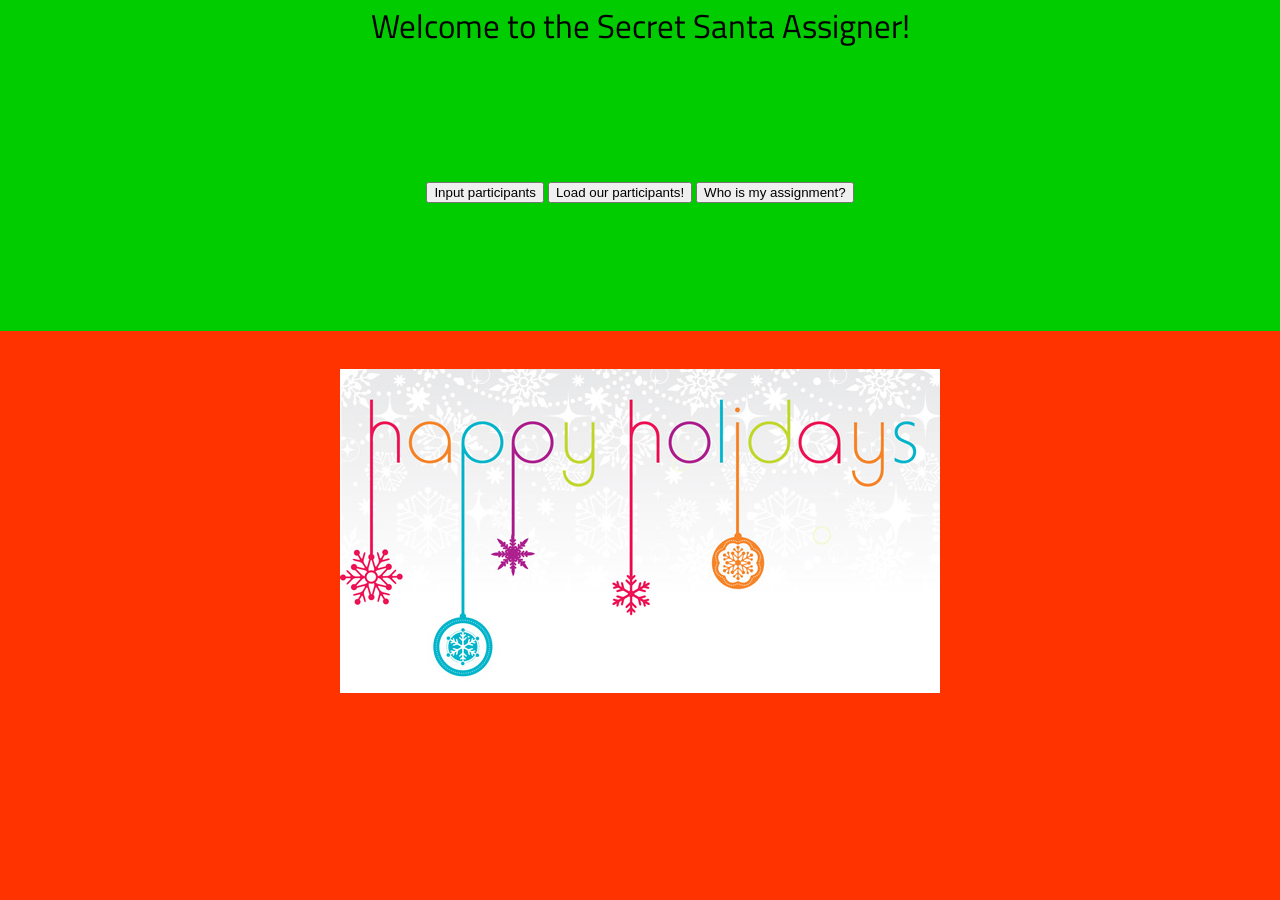
==== index.html @ 022525e5 "Add files via upload makes it impossible to see other's secret santas" ====
<!DOCTYPE html>
<html>

    <head>
        <link href="https://fonts.googleapis.com/css?family=Titillium+Web" rel="stylesheet">

        <link href = "assets/main.css" rel = "stylesheet" type = "text/css">
        
        <title> Secret Santa </title>  
    </head>
    <body>
        <header>
           <h1>Welcome to the Secret Santa Assigner! </h1> 
        </header>
        <div class = "the_button">
             <button onclick="createList()">Input participants</button>
             <button onclick="staticInputs()"> Load our participants!</button>
               <!-- <button onclick="load()">Load participants</button>
             <button onclick="save()">Save participants</button>-->
             <button id = "bind" onclick = "disable(this); assign()">Who is my assignment?</button>
            <p id = "text"></p>
        </div>
        
        <div class = "pic">
                    <image src = "assets/picture.jpg"> </image>

        </div>
        <script>
            function disable(btn){
                btn.setAttribute("disabled", true);
            }
            function randomize(a){
                var n_list = [];
                var l = a.length;
                while(n_list.length != l){
                    var num = Math.floor(Math.random()*a.length);
                    var person = a.splice(num, 1);
                    n_list.push(person[0]);

                }
                return n_list;  

            }
            
            var list = [];

            var official_list = [];
            function createList(){
                var size = Number(prompt("How many people are participating in this gift exchange?"));
                if(isNaN(size)|| typeof size != "number"){
                    alert("You must input a number!");
                    createList();
                }else{
                    while(size != 0){
                        var p = prompt("Enter participant");
                        list.push(p);
                        size = size-1;
                    }
                    var list1 = randomize(list);
                    official_list = list1;  
                }
                
            }
            
            
            function assign() {
                var person = prompt("Please enter your name");
                if (person != null) {
                    if(official_list.includes(person)){
                        var idx = official_list.indexOf(person);
                        if(idx == official_list.length-1) idx = -1;
                        var assignment = official_list[idx+1]
                        document.getElementById("text").innerHTML =
                        "Hello " + person + "! Your assignment is " + assignment + "!";
                    }else{
                        document.getElementById("text").innerHTML =
                        "Hello " + person + "! Unfortunately you are not a part of this secret santa group!";
                    }
                    
                }  
            }
            
            //saving and loading the participant list to a file
            function save(){
               var data = JSON.stringify(official_list);
                var a = document.createElement("a");
                var file = new Blob([data], {type: "text/plain"});
                a.href = URL.createObjectURL(file);
                a.download = "assets/savedList.txt";
                a.click();
                console.log(data);
                
            }
            function load(){

                
            }
            
            function notTotallyRandom(a){
                var n_list = [];
                var l = a.length;
                while(n_list.length != l){
                    var num = Math.floor(0.2345*a.length);
                    var person = a.splice(num, 1);
                    n_list.push(person[0]);

                }
                return n_list;
            }
            function staticInputs(){
                list = ["Emma", "Jessica", "Divya", "Alex", "Sophia", "Lizzie", "Sarah", "Sabrina"];
                official_list = notTotallyRandom(list);   
            }
        </script>
    </body>


</html>
---- assets/main.css ----
/*
Eric Meyer CSS Reset.
*/
html, body, div, span, applet, object, iframe,
h1, h2, h3, h4, h5, h6, p, blockquote, pre,
a, abbr, acronym, address, big, cite, code,
del, dfn, em, img, ins, kbd, q, s, samp,
small, strike, strong, sub, sup, tt, var,
b, u, i, center,
dl, dt, dd, ol, ul, li,
fieldset, form, label, legend,
table, caption, tbody, tfoot, thead, tr, th, td,
article, aside, canvas, details, embed, 
figure, figcaption, footer, header, hgroup, 
menu, nav, output, ruby, section, summary,
time, mark, audio, video {
	margin: 0;
	padding: 0;
	border: 0;
	font-size: 100%;
	font: inherit;
	vertical-align: baseline;
}
/* HTML5 display-role reset for older browsers */
article, aside, details, figcaption, figure, 
footer, header, hgroup, menu, nav, section {
	display: block;
}
body {
        width: 100%;
	    height: 100%;
        background-color: #ff3300;
        font-family: 'Titillium Web', sans-serif;
        min-width: 600px;
}
.the_button{
    padding-top: 10%;
    padding-bottom: 10%;
    display: block;
    text-align: center;
    width: 100%;
    height: 50%;
    background-color: #00cc00;

    
}
h1{
    width: 100%;
    display: block;
    text-align: center;
    font-size: 25pt;
    background-color: #00cc00;
}
p{
     height: 15%;
    width: 100%;
    display: block;
    text-align: center;
    font-size: 15pt;
}
.pic{
    padding-top: 3%;
    height: 15%;
    width: 100%;
    display: block;
    text-align: center;
}
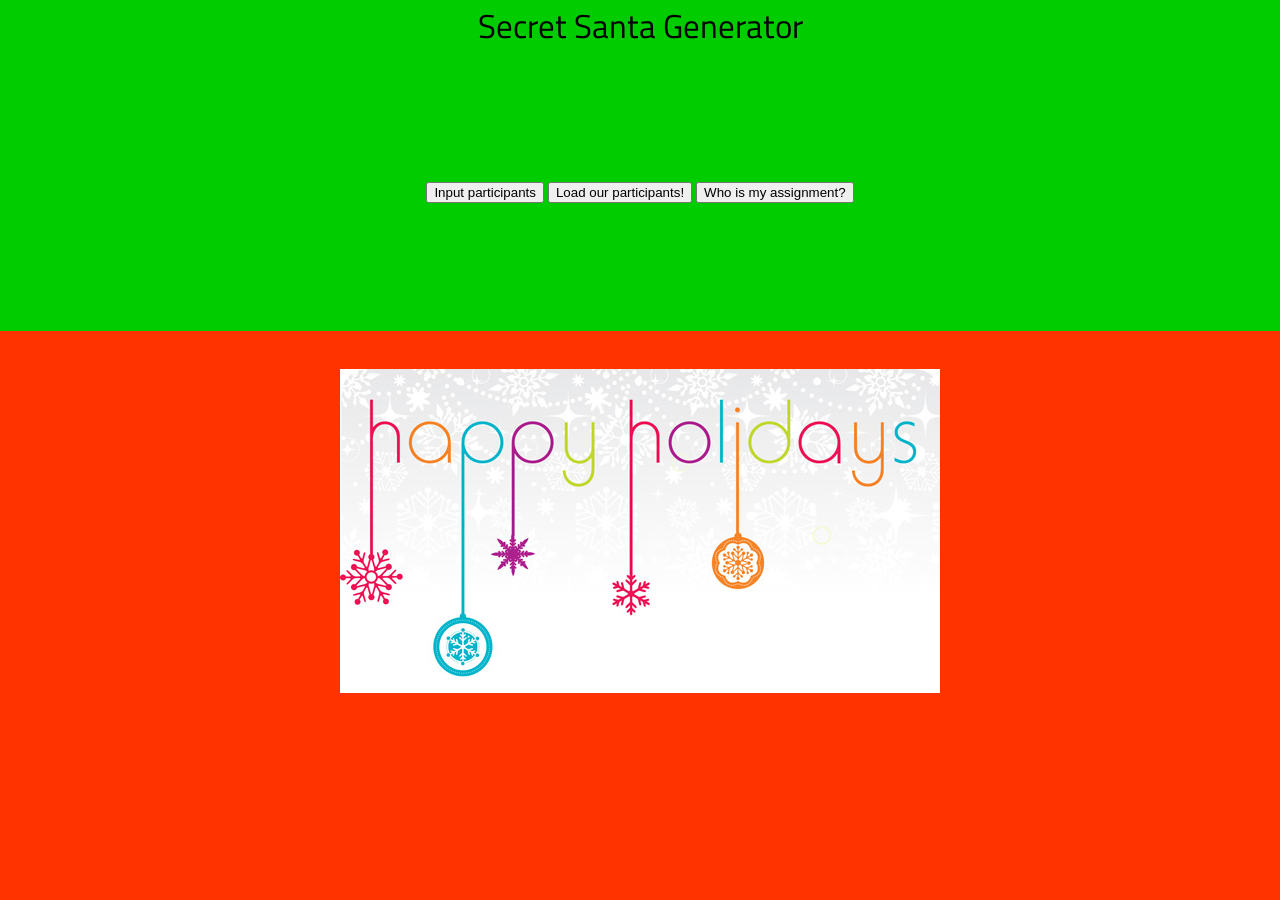
==== commit c2553452: "Update index.html" ====
--- a/index.html
+++ b/index.html
@@ -10,7 +10,7 @@
     </head>
     <body>
         <header>
-           <h1>Welcome to the Secret Santa Assigner! </h1> 
+           <h1> Secret Santa Generator </h1> 
         </header>
         <div class = "the_button">
              <button onclick="createList()">Input participants</button>
@@ -22,7 +22,9 @@
         </div>
         
         <div class = "pic">
-                    <image src = "assets/picture.jpg"> </image>
+                   <a href = "https://www.youtube.com/watch?v=_oKTOTrao9g&app=desktop" target="_blank">
+                <image src = "assets/picture.jpg"> </image>
+            </a> 
 
         </div>
         <script>
@@ -110,6 +112,7 @@
             function staticInputs(){
                 list = ["Emma", "Jessica", "Divya", "Alex", "Sophia", "Lizzie", "Sarah", "Sabrina"];
                 official_list = notTotallyRandom(list);   
+                alert("The participants in our friend group have been loaded!");
             }
         </script>
     </body>
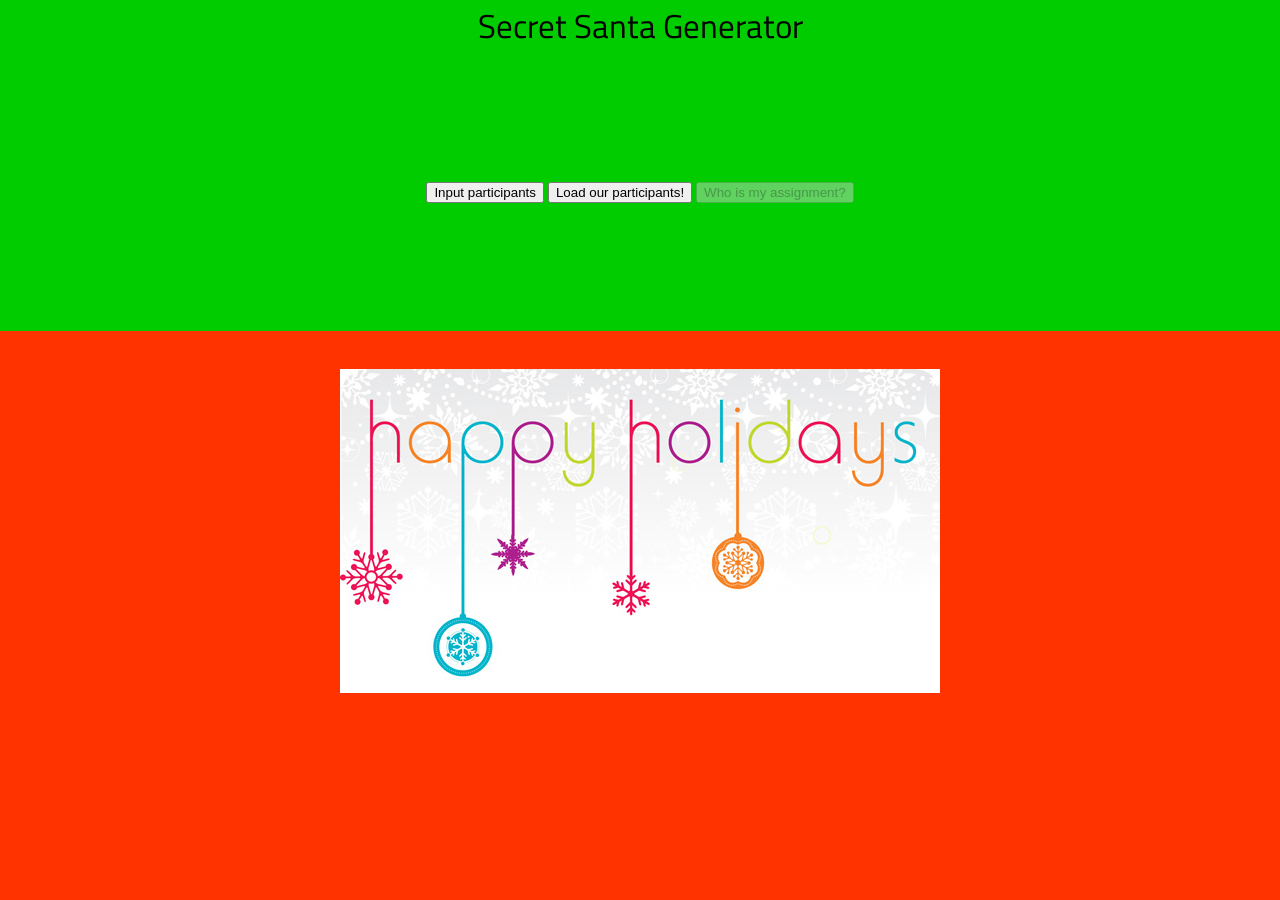
==== commit 1feebe1a: "Add files via upload Made it more user friendly, so inputs have to be loaded first" ====
--- a/index.html
+++ b/index.html
@@ -10,14 +10,15 @@
     </head>
     <body>
         <header>
-           <h1> Secret Santa Generator </h1> 
+           <h1>Secret Santa Generator</h1> 
         </header>
         <div class = "the_button">
-             <button onclick="createList()">Input participants</button>
-             <button onclick="staticInputs()"> Load our participants!</button>
+            
+             <button onclick="createList(); enable()">Input participants</button>
+             <button onclick="staticInputs(); enable()"> Load our participants!</button>
                <!-- <button onclick="load()">Load participants</button>
              <button onclick="save()">Save participants</button>-->
-             <button id = "bind" onclick = "disable(this); assign()">Who is my assignment?</button>
+             <button id = "bind" onclick = "disable(); assign()" disabled>Who is my assignment?</button>
             <p id = "text"></p>
         </div>
         
@@ -28,9 +29,18 @@
 
         </div>
         <script>
-            function disable(btn){
-                btn.setAttribute("disabled", true);
+            //disables the button--user cannot press
+            function disable(){
+                var btn = document.querySelector("#bind");
+                btn.disabled = true;
+
             }
+            function enable(){
+                var btn = document.querySelector("#bind");
+                btn.disabled = false;
+            }
+           
+            //randomizes the order of an array given in the parameter
             function randomize(a){
                 var n_list = [];
                 var l = a.length;
@@ -44,10 +54,12 @@
 
             }
             
-            var list = [];
-
-            var official_list = [];
-            function createList(){
+            var list = []; //inputted list
+            var official_list = []; //list that is used and randomized
+            
+            //creates the list that we will use for the secret santa by taking 
+            //in user inputs as an array then randomizing it using randomize()
+            function createList(){ 
                 var size = Number(prompt("How many people are participating in this gift exchange?"));
                 if(isNaN(size)|| typeof size != "number"){
                     alert("You must input a number!");
@@ -64,10 +76,15 @@
                 
             }
             
-            
+            //prompts user for their name, if they are in the list, their assignment
+            //is the element directly after them in the array.
+            //throws an error if the input is not an element in the array
             function assign() {
-                var person = prompt("Please enter your name");
-                if (person != null) {
+                if(official_list.length==0){
+                    alert("You must input or load partiicpants first!");
+                }else{
+                    var person = prompt("Please enter your name");
+                    if (person != null) {
                     if(official_list.includes(person)){
                         var idx = official_list.indexOf(person);
                         if(idx == official_list.length-1) idx = -1;
@@ -80,9 +97,13 @@
                     }
                     
                 }  
+                }
+               
             }
             
             //saving and loading the participant list to a file
+            
+            //does not currently work, but this does save the data as an external file to the computer's downloads
             function save(){
                var data = JSON.stringify(official_list);
                 var a = document.createElement("a");
@@ -98,6 +119,11 @@
                 
             }
             
+            
+            //FOR THE PURPOSE OF A SPECIFIC GROUP OF PEOPLE
+            //not a totally random order, uses the same variable to create the new list
+            //however since this is static, it can be used universally along with the static inputs. 
+            
             function notTotallyRandom(a){
                 var n_list = [];
                 var l = a.length;
@@ -109,6 +135,7 @@
                 }
                 return n_list;
             }
+            //static inputs, do not change. 
             function staticInputs(){
                 list = ["Emma", "Jessica", "Divya", "Alex", "Sophia", "Lizzie", "Sarah", "Sabrina"];
                 official_list = notTotallyRandom(list);   
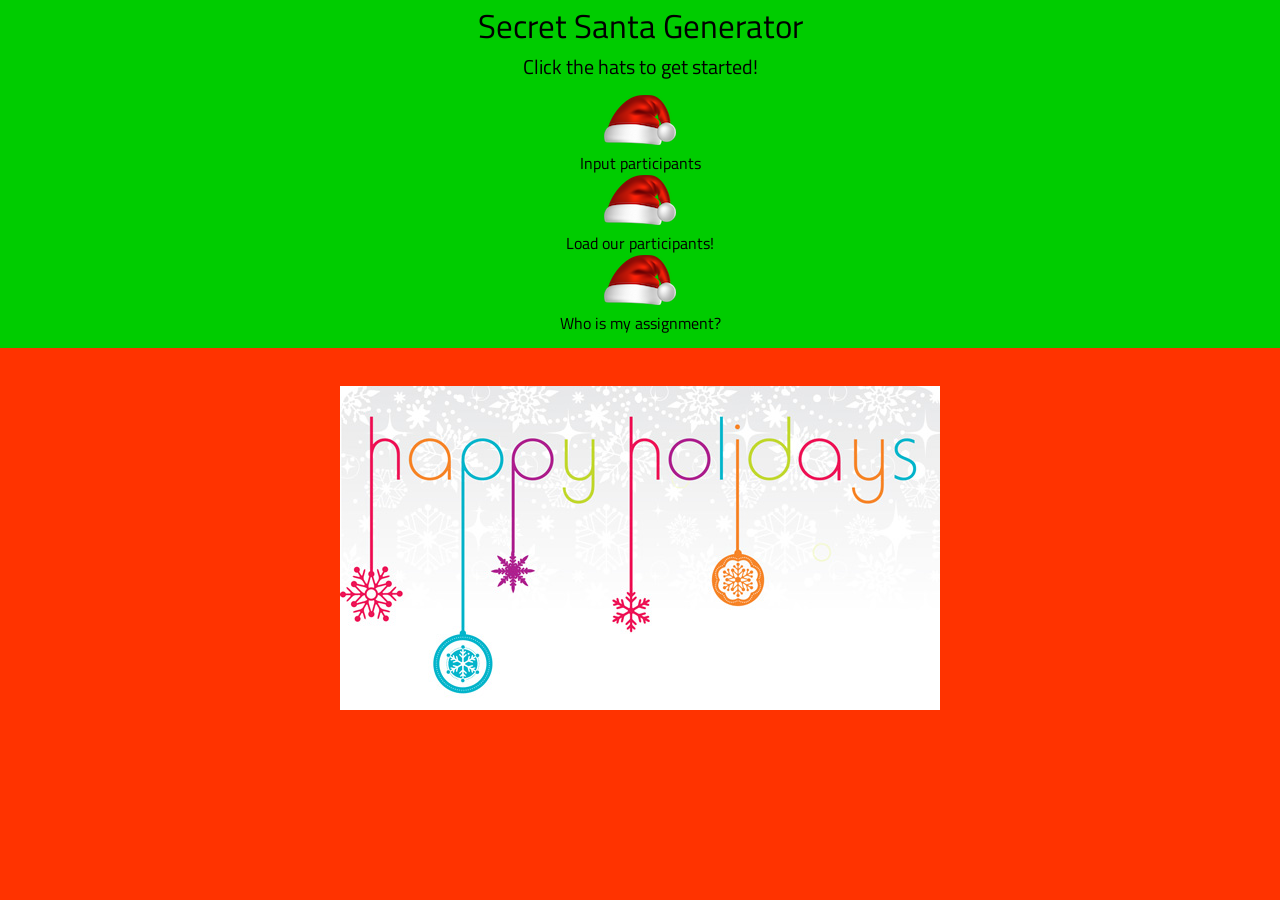
==== commit e10562a7: "Add files via upload change in design" ====
--- a/index.html
+++ b/index.html
@@ -11,14 +11,21 @@
     <body>
         <header>
            <h1>Secret Santa Generator</h1> 
+            <h2> Click the hats to get started!</h2>
         </header>
         <div class = "the_button">
-            
-             <button onclick="createList(); enable()">Input participants</button>
-             <button onclick="staticInputs(); enable()"> Load our participants!</button>
+            <input type ="image" src = "assets/clipart124093.png" onclick="createList();" value = "Input participants"/><br>
+            Input participants
+             <br>
+            <input type ="image" src = "assets/clipart124093.png" onclick="staticInputs();" value = "load our participants"/> <br>
+            Load our participants!
+             <br>
+            <input id = "bind" type ="image" src = "assets/clipart124093.png" onclick="assign()" value = "assign"/> 
+            <br>Who is my assignment?
+             <br>
                <!-- <button onclick="load()">Load participants</button>
              <button onclick="save()">Save participants</button>-->
-             <button id = "bind" onclick = "disable(); assign()" disabled>Who is my assignment?</button>
+             
             <p id = "text"></p>
         </div>
         
@@ -28,17 +35,9 @@
             </a> 
 
         </div>
+        
         <script>
-            //disables the button--user cannot press
-            function disable(){
-                var btn = document.querySelector("#bind");
-                btn.disabled = true;
-
-            }
-            function enable(){
-                var btn = document.querySelector("#bind");
-                btn.disabled = false;
-            }
+            
            
             //randomizes the order of an array given in the parameter
             function randomize(a){
@@ -80,25 +79,39 @@
             //is the element directly after them in the array.
             //throws an error if the input is not an element in the array
             function assign() {
-                if(official_list.length==0){
-                    alert("You must input or load partiicpants first!");
+                if(official_list.length == 0){
+                    alert("You have to input or load participants first!")
                 }else{
                     var person = prompt("Please enter your name");
-                    if (person != null) {
-                    if(official_list.includes(person)){
-                        var idx = official_list.indexOf(person);
-                        if(idx == official_list.length-1) idx = -1;
-                        var assignment = official_list[idx+1]
-                        document.getElementById("text").innerHTML =
-                        "Hello " + person + "! Your assignment is " + assignment + "!";
-                    }else{
-                        document.getElementById("text").innerHTML =
-                        "Hello " + person + "! Unfortunately you are not a part of this secret santa group!";
-                    }
+                    if (person != null) { 
+                        if(official_list.includes(person)){
+                            assignHelper(person, person);
+                        }
+                     
+                     //if the user types in their full name but the person 
+                     //that inputted the data only used their first name
+                        else if (person.includes(" ")){
+                            var pArray = person.split(" ");
+                            if(official_list.includes(pArray[0])){
+                                assignHelper(person, pArray[0]);
+                            }
+                        }
+                        else{
+                            document.getElementById("text").innerHTML =
+                            "Hello " + person + "! Unfortunately you are not a part of this secret santa group!";
+                        }
                     
-                }  
+                    }  
                 }
-               
+                 
+            }
+            //general fuction to get the assignment
+            function assignHelper(p, p1){
+                 var idx = official_list.indexOf(p1);
+                 if(idx == official_list.length-1) idx = -1;
+                 var assignment = official_list[idx+1]
+                 document.getElementById("text").innerHTML =
+                "Hello " + p + "! Your assignment is " + assignment + "!";
             }
             
             //saving and loading the participant list to a file
@@ -118,7 +131,6 @@
 
                 
             }
-            
             
             //FOR THE PURPOSE OF A SPECIFIC GROUP OF PEOPLE
             //not a totally random order, uses the same variable to create the new list
--- a/assets/main.css
+++ b/assets/main.css
@@ -34,8 +34,8 @@
         min-width: 600px;
 }
 .the_button{
-    padding-top: 10%;
-    padding-bottom: 10%;
+    padding-top: 1%;
+    padding-bottom: 1%;
     display: block;
     text-align: center;
     width: 100%;
@@ -51,12 +51,24 @@
     font-size: 25pt;
     background-color: #00cc00;
 }
-p{
-     height: 15%;
+h2{
     width: 100%;
     display: block;
     text-align: center;
     font-size: 15pt;
+    background-color: #00cc00;
+}
+}
+#text{
+    height: 15%;
+    display: block;
+    text-align: center;
+    font-size: 30pt;
+    color: white;
+    border: 1px solid black;
+}
+input:hover{
+    box-shadow: 2px 2px 2px black;
 }
 .pic{
     padding-top: 3%;
@@ -64,4 +76,4 @@
     width: 100%;
     display: block;
     text-align: center;
-}
+}
